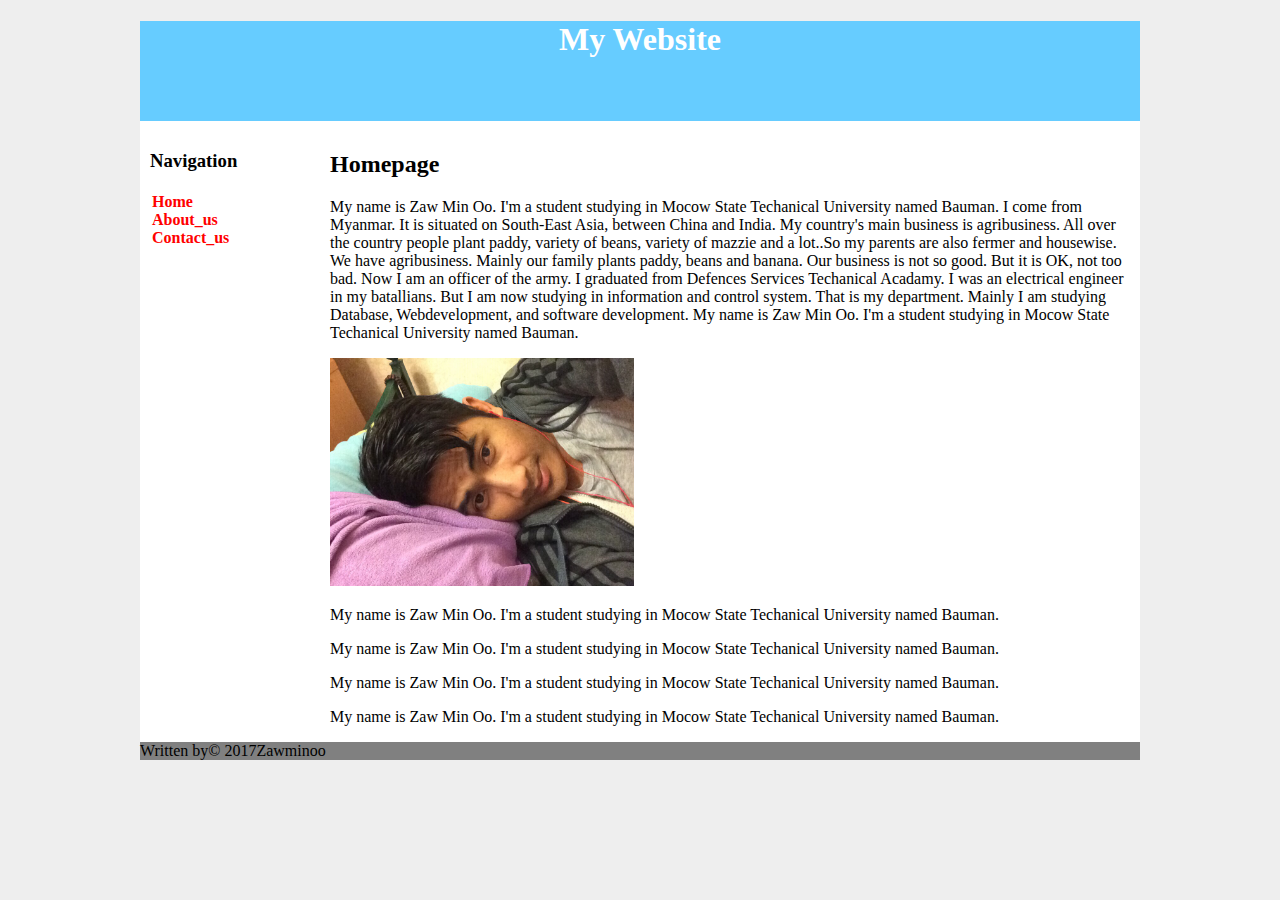
==== index.html @ f71b8f2e "Update index.html" ====
<!DOCTYPE html>
<html>
<head>
<title>My website</title>
<link rel="stylesheet" type="text/css" href="style.css">
</head>
<body>
	<div id="container">
		<div id="header">
			<h1>My Website</>
		</div>
		<div id="content">
			<div id="nav">
				<h3>Navigation</h3>
				<ul>
					<li><a class="selected" href="index.html" >Home</a></li>
					<li><a class="selected" href="About_us.html" >About_us</a></li>
					<li><a class="selected" href="Contact_us" >Contact_us</a></li>
				</ul>
			</div>		
			<div id="main">
				<h2>Homepage</h2>
				<p>My name is Zaw Min Oo. I'm a student studying in Mocow State Techanical University named Bauman.
				I come from Myanmar. It is situated on South-East Asia, between China and India. My country's main 
				business is agribusiness. All over the country people plant paddy, variety of beans, variety of mazzie
				and a lot..So my parents are also fermer and housewise. We have agribusiness. Mainly our family plants 
				paddy, beans and banana. Our business is not so good. But it is OK, not too bad.
					Now I am an officer of the army. I graduated from Defences Services Techanical Acadamy. I was an 
				electrical engineer in my batallians. But I am now studying in information and control system. That is
				my department. Mainly I am studying Database, Webdevelopment, and software development.
				My name is Zaw Min Oo. I'm a student studying in Mocow State Techanical University named Bauman.</p>
				<img src="13.jpeg" alt="Zawminoo" style="width:304px;height:228px;">
				<p>My name is Zaw Min Oo. I'm a student studying in Mocow State Techanical University named Bauman.</p>
				<p>My name is Zaw Min Oo. I'm a student studying in Mocow State Techanical University named Bauman.</p>
				<p>My name is Zaw Min Oo. I'm a student studying in Mocow State Techanical University named Bauman.</p>
				<p>My name is Zaw Min Oo. I'm a student studying in Mocow State Techanical University named Bauman.</p>
			</div>
		
		</div>
		
		<div id="footer">
			Written by&copy; 2017Zawminoo
		</div>
	</div>
</body>

</html>
---- style.css ----
body{
	background-color: #EEE;
	background-image:url("images/11.jpg");
}
a {
	text-decoration: none;
	color: red;
	}
#container{
	background-color:white;
	width:1000px;
	margin-left: auto;
	margin-right: auto;
}
#header
	{
		background-color: #66CCFF;
		background-image: url("images/12.jpeg");
		color : white;
		text-align: center;
		height:100px;
		
	}
#content{
	padding: 10px;
}

#nav{
	width: 150px;
	float: left;
}
#nav .selected{
	font-weight : bold;
}
#nav ul{
	list-style-type: none;
	padding: 2px;
}
 
#main{
	width :800px;
	float: right;
}

#footer{
	clear: both;
	text-align: left;
	background-color: gray;
}
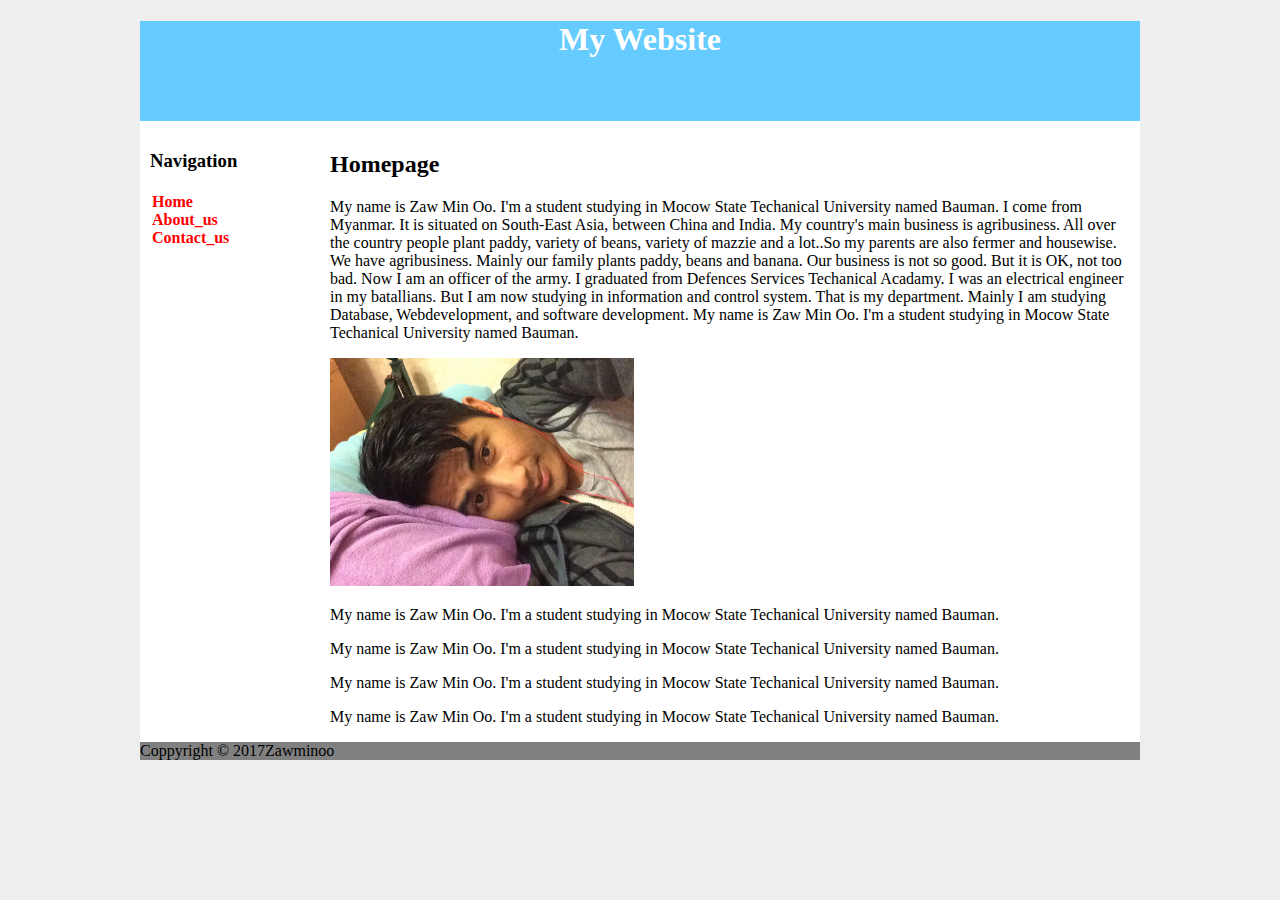
==== commit f862c886: "Update index.html" ====
--- a/index.html
+++ b/index.html
@@ -39,7 +39,7 @@
 		</div>
 		
 		<div id="footer">
-			Written by&copy; 2017Zawminoo
+			Coppyright &copy; 2017Zawminoo
 		</div>
 	</div>
 </body>
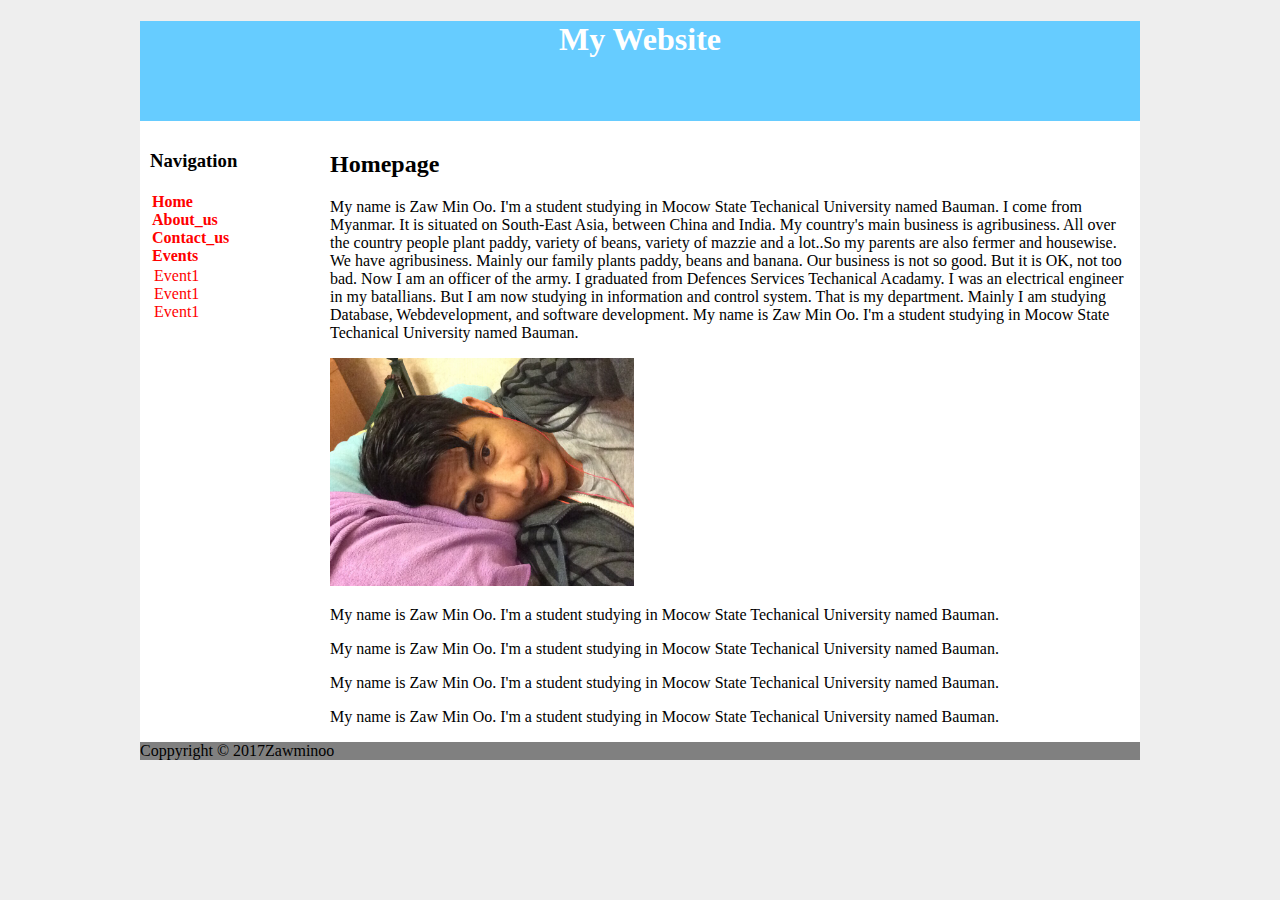
==== commit 76d19f4c: "Update index.html" ====
--- a/index.html
+++ b/index.html
@@ -16,6 +16,13 @@
 					<li><a class="selected" href="index.html" >Home</a></li>
 					<li><a class="selected" href="About_us.html" >About_us</a></li>
 					<li><a class="selected" href="Contact_us" >Contact_us</a></li>
+					<li><a class="selected" href="Events" >Events</a>
+						<ul>
+							<li><a href=" " >Event1</a></li>
+							<li><a href=" " >Event1</a></li>
+							<li><a href=" " >Event1</a></li>
+						</ul>
+					</li>
 				</ul>
 			</div>		
 			<div id="main">
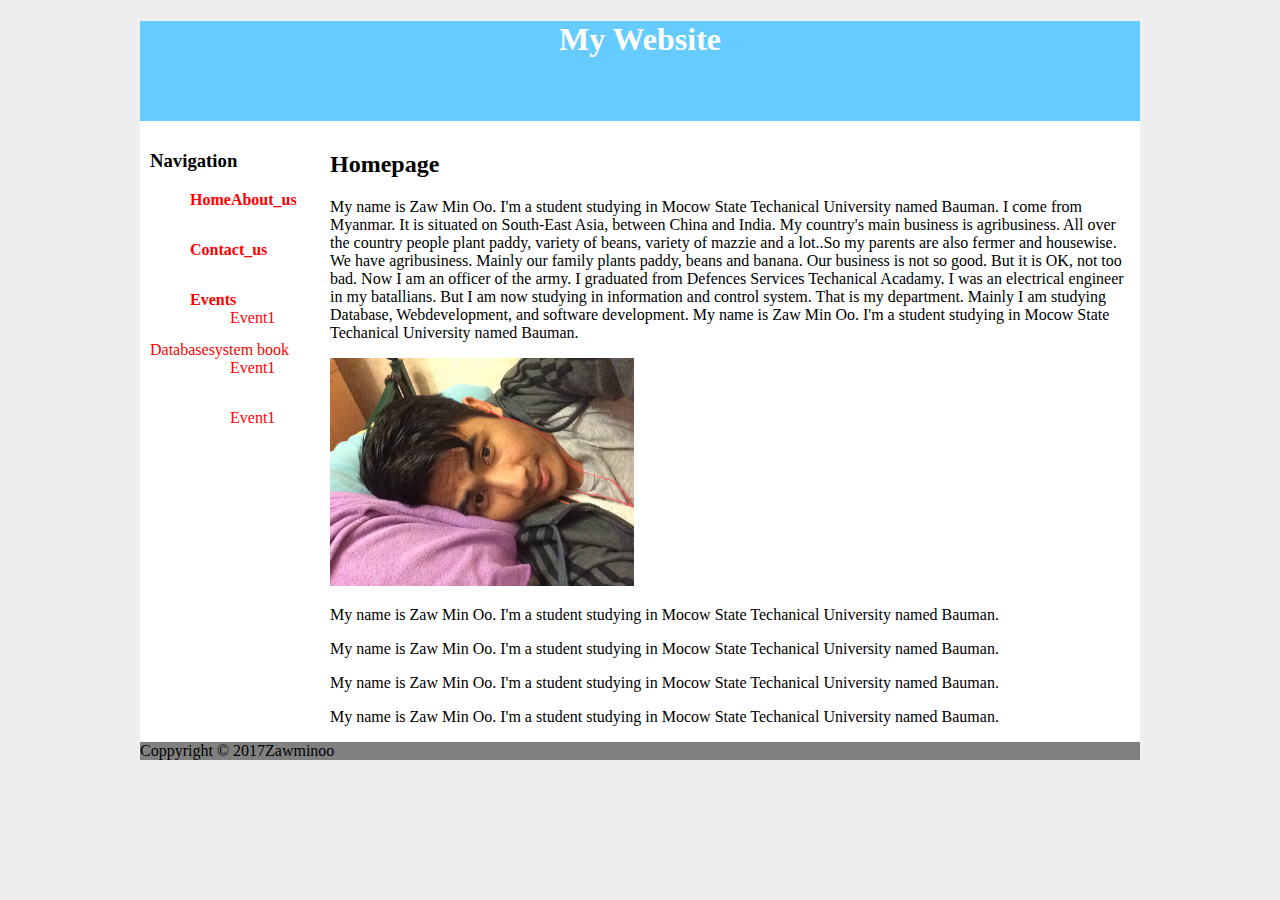
==== commit 0b3b9512: "Update index.html" ====
--- a/index.html
+++ b/index.html
@@ -42,7 +42,7 @@
 				<p>My name is Zaw Min Oo. I'm a student studying in Mocow State Techanical University named Bauman.</p>
 				<p>My name is Zaw Min Oo. I'm a student studying in Mocow State Techanical University named Bauman.</p>
 			</div>
-		
+		<a href="https://drive.google.com/drive/my-drive">Databasesystem book</a>
 		</div>
 		
 		<div id="footer">
--- a/style.css
+++ b/style.css
@@ -26,24 +26,33 @@
 }
 
 #nav{
+	list-style: none;
 	width: 150px;
 	float: left;
 }
+#nav ul li{
+	list-style: none;
+	float:left;
+	height: 50px;
+	margin :0px;
+	padding: 0px;
+}
 #nav .selected{
 	font-weight : bold;
+		
 }
-#nav ul{
-	list-style-type: none;
-	padding: 2px;
+#nav .selected:hover ul{
+	color:green ;
 }
- 
+#nav .selected:hover li{
+	color: black;
+}
 #main{
 	width :800px;
 	float: right;
 }
-
 #footer{
 	clear: both;
 	text-align: left;
 	background-color: gray;
-}+}
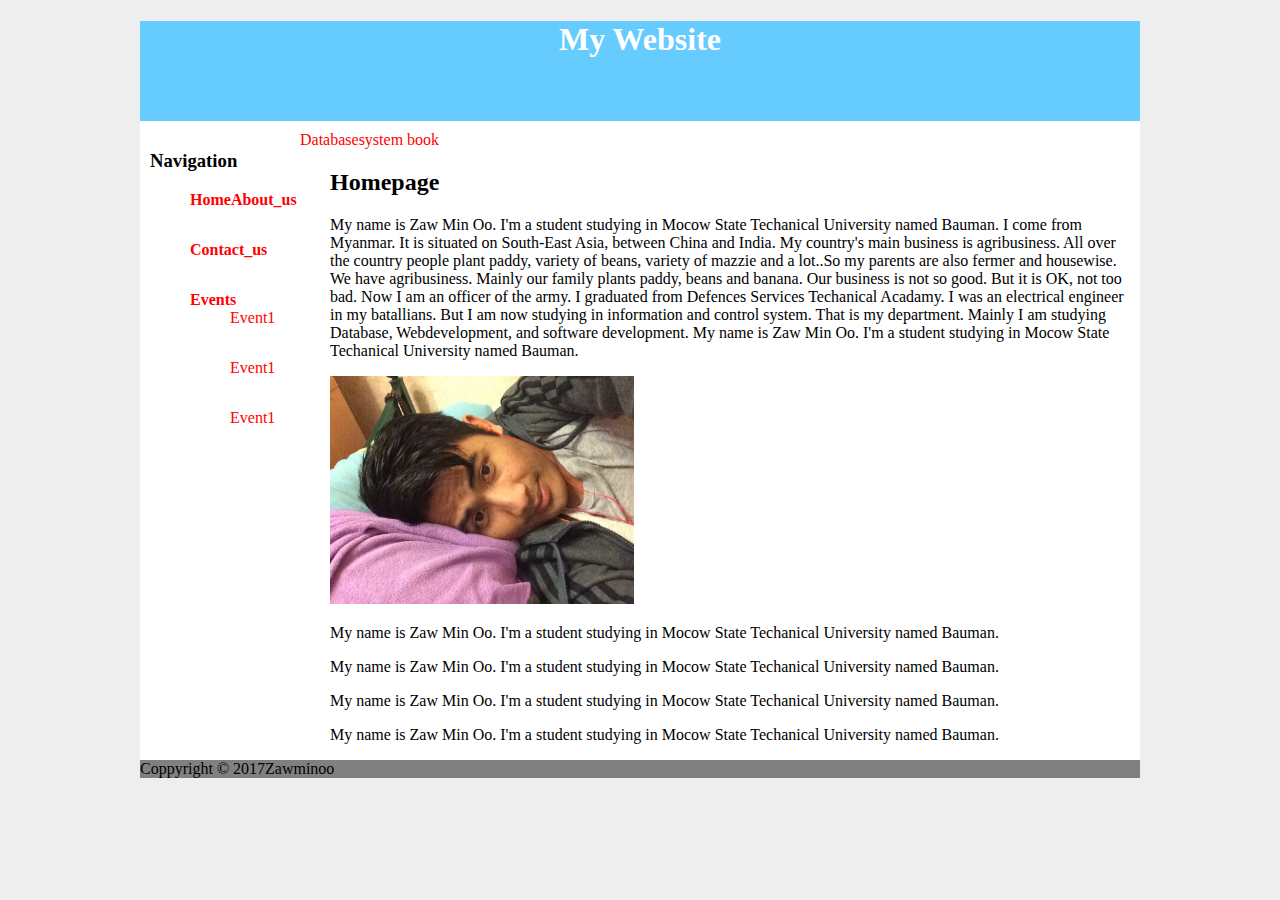
==== commit 1183e8e5: "Update index.html" ====
--- a/index.html
+++ b/index.html
@@ -7,7 +7,7 @@
 <body>
 	<div id="container">
 		<div id="header">
-			<h1>My Website</>
+			<h1>My Website</h1>
 		</div>
 		<div id="content">
 			<div id="nav">
@@ -24,7 +24,8 @@
 						</ul>
 					</li>
 				</ul>
-			</div>		
+			</div>	
+			<div><a href="https://drive.google.com/drive/my-drive">Databasesystem book</a></div>
 			<div id="main">
 				<h2>Homepage</h2>
 				<p>My name is Zaw Min Oo. I'm a student studying in Mocow State Techanical University named Bauman.
@@ -42,7 +43,7 @@
 				<p>My name is Zaw Min Oo. I'm a student studying in Mocow State Techanical University named Bauman.</p>
 				<p>My name is Zaw Min Oo. I'm a student studying in Mocow State Techanical University named Bauman.</p>
 			</div>
-		<a href="https://drive.google.com/drive/my-drive">Databasesystem book</a>
+		
 		</div>
 		
 		<div id="footer">
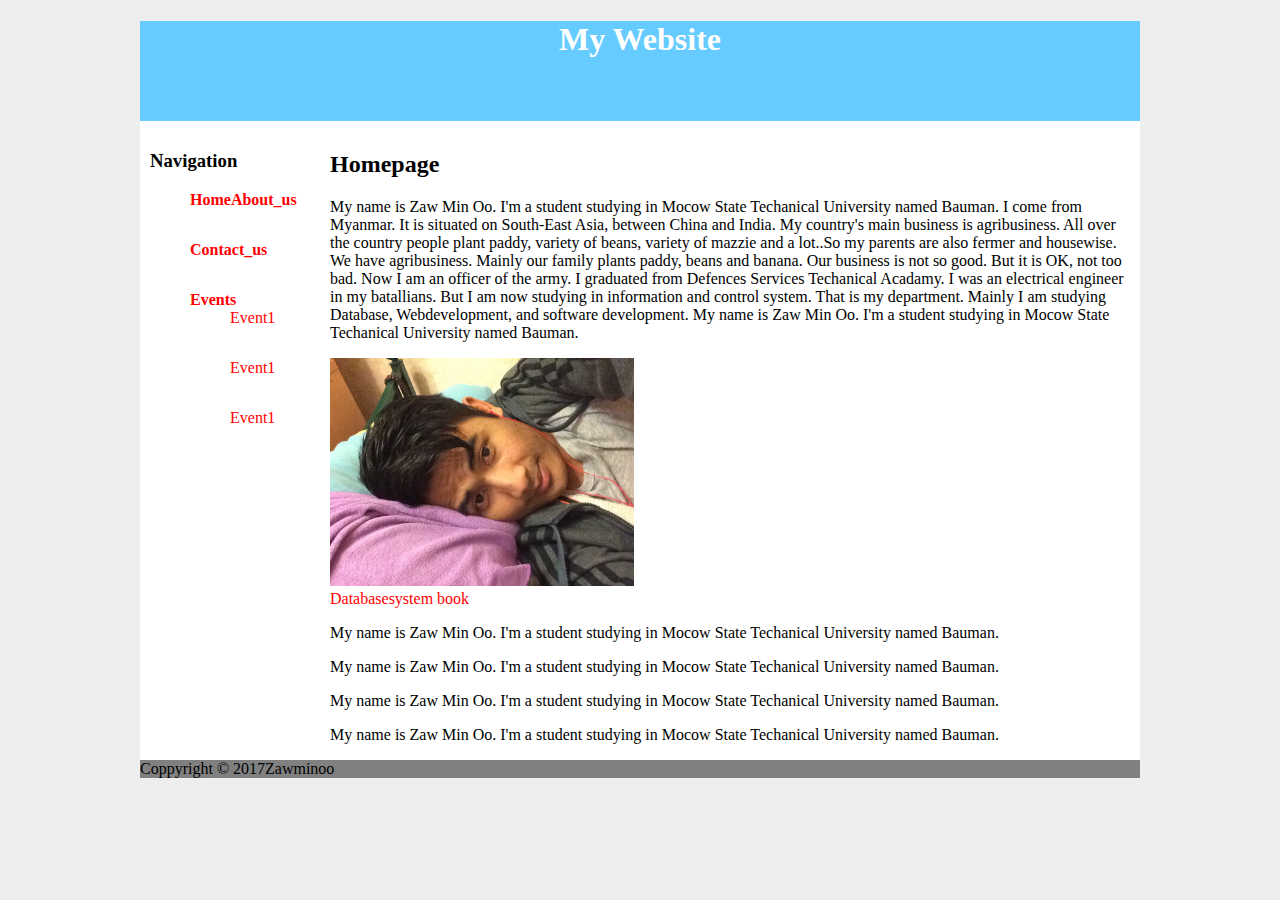
==== commit 77f8adc9: "Update index.html" ====
--- a/index.html
+++ b/index.html
@@ -25,7 +25,7 @@
 					</li>
 				</ul>
 			</div>	
-			<div><a href="https://drive.google.com/drive/my-drive">Databasesystem book</a></div>
+			
 			<div id="main">
 				<h2>Homepage</h2>
 				<p>My name is Zaw Min Oo. I'm a student studying in Mocow State Techanical University named Bauman.
@@ -38,6 +38,7 @@
 				my department. Mainly I am studying Database, Webdevelopment, and software development.
 				My name is Zaw Min Oo. I'm a student studying in Mocow State Techanical University named Bauman.</p>
 				<img src="13.jpeg" alt="Zawminoo" style="width:304px;height:228px;">
+				<div><a href="https://drive.google.com/drive/my-drive">Databasesystem book</a></div>
 				<p>My name is Zaw Min Oo. I'm a student studying in Mocow State Techanical University named Bauman.</p>
 				<p>My name is Zaw Min Oo. I'm a student studying in Mocow State Techanical University named Bauman.</p>
 				<p>My name is Zaw Min Oo. I'm a student studying in Mocow State Techanical University named Bauman.</p>
